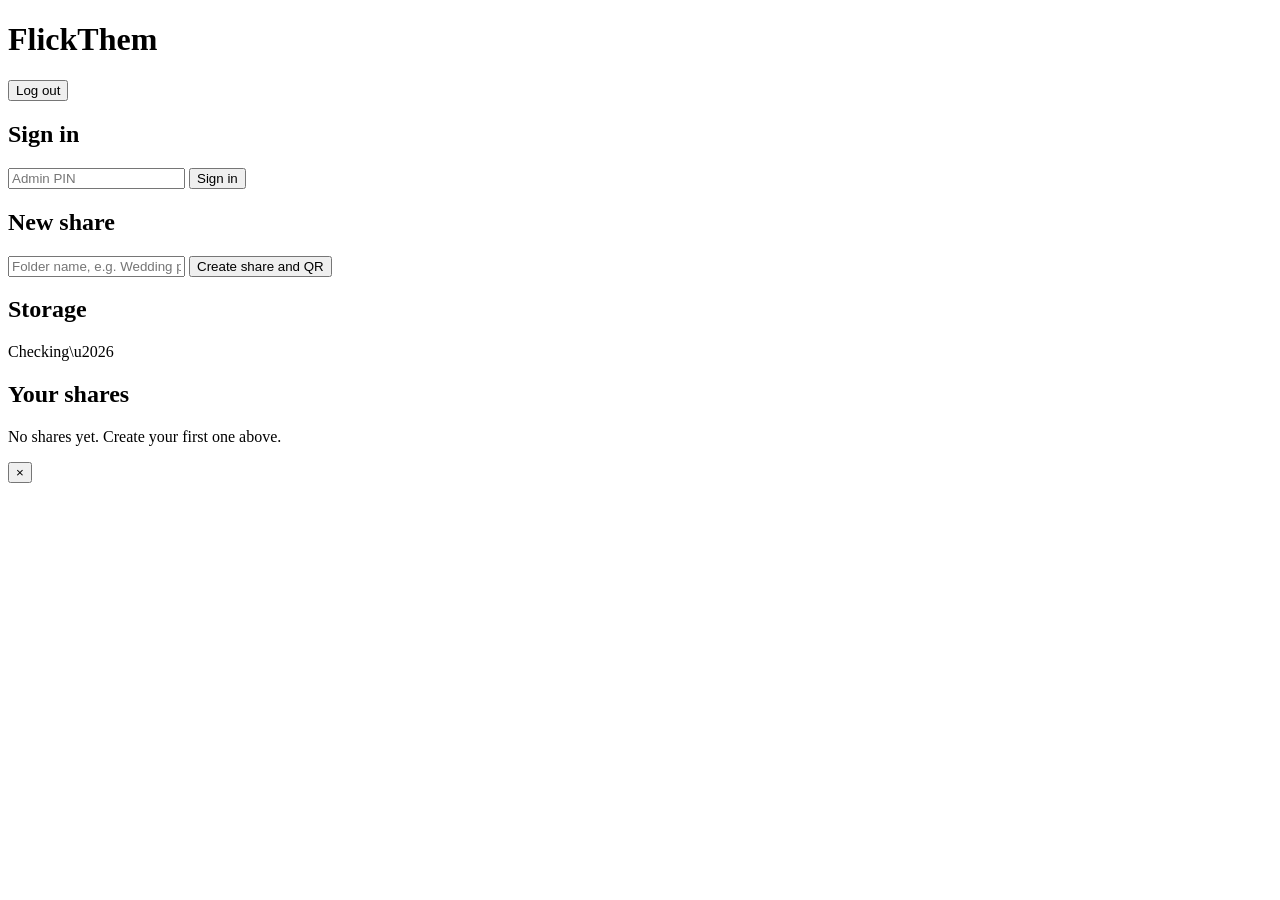
==== wwwroot/index.html @ 19ecc13c "FlickThem: QR-code photo drop app using Cloudflare R2" ====
<!doctype html>
<html lang="en">
<head>
<meta charset="utf-8">
<meta name="viewport" content="width=device-width, initial-scale=1">
<title>FlickThem &middot; Admin</title>
<link rel="stylesheet" href="/css/site.css">
</head>
<body>
<header class="topbar">
  <h1>FlickThem</h1>
  <button id="logout" class="btn ghost hidden">Log out</button>
</header>
<main>
  <section id="login" class="card hidden">
    <h2>Sign in</h2>
    <form id="login-form">
      <input type="password" id="pin" placeholder="Admin PIN" required autocomplete="current-password">
      <button class="btn primary" type="submit">Sign in</button>
    </form>
    <p id="login-error" class="error hidden"></p>
  </section>

  <section id="admin" class="hidden">
    <div class="card">
      <h2>New share</h2>
      <form id="create-form">
        <input type="text" id="share-name" placeholder="Folder name, e.g. Wedding photos" maxlength="60">
        <button class="btn primary" type="submit">Create share and QR</button>
      </form>
    </div>

    <div class="card">
      <h2>Storage</h2>
      <p id="storage-status" class="muted">Checking\u2026</p>
      <div id="storage-bar-wrap" class="storage-bar-wrap hidden">
        <div id="storage-bar" class="storage-bar"></div>
      </div>
    </div>

    <div class="card">
      <h2>Your shares</h2>
      <ul id="share-list" class="share-list"></ul>
      <p id="share-empty" class="muted">No shares yet. Create your first one above.</p>
    </div>
  </section>
</main>

<div id="modal" class="modal hidden">
  <div class="modal-box">
    <button class="modal-close" type="button" onclick="closeModal()">&times;</button>
    <div id="modal-content"></div>
  </div>
</div>

<script src="/js/admin.js"></script>
</body>
</html>
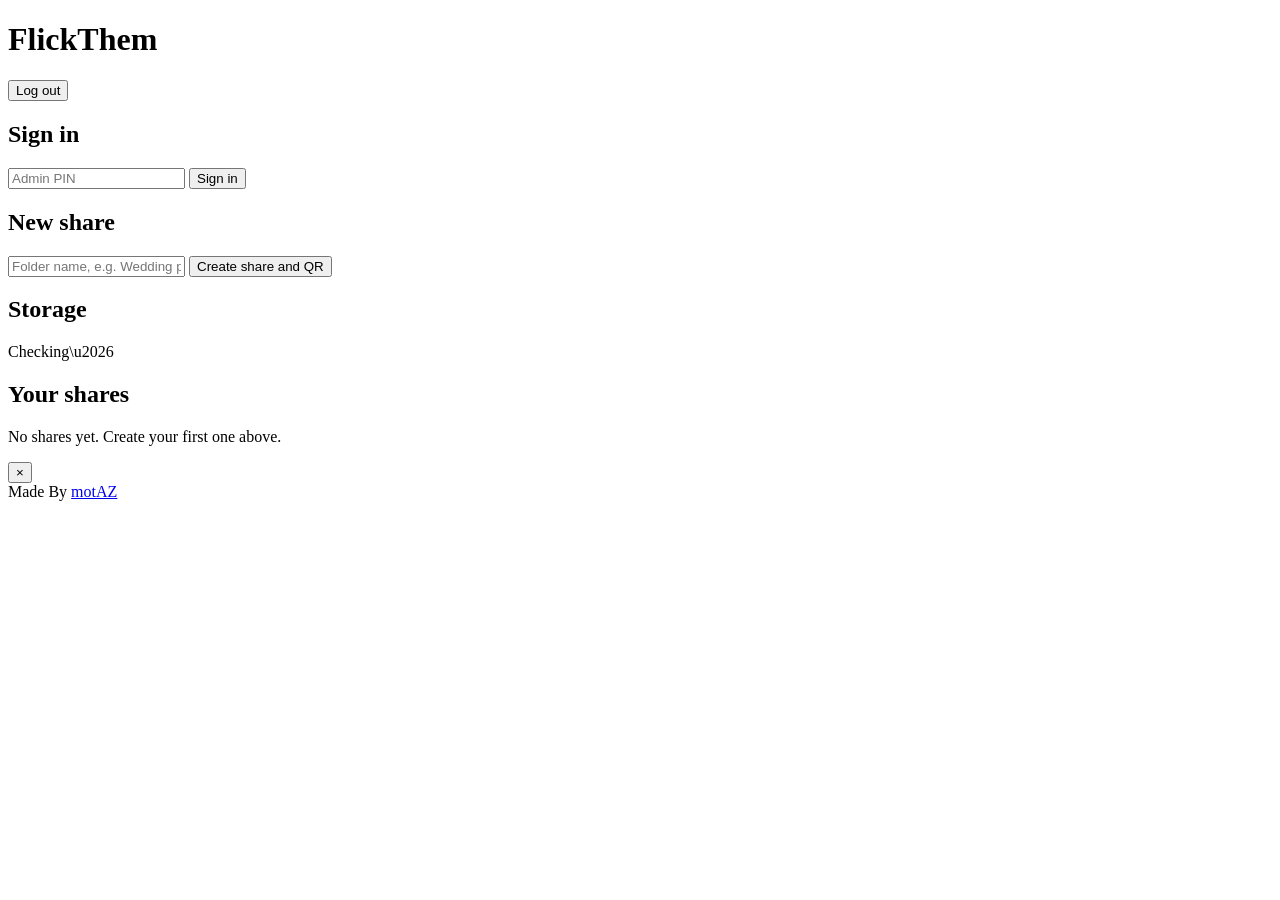
==== commit d4ca2f5e: "Add Made By motAZ footer with link to all pages" ====
--- a/wwwroot/index.html
+++ b/wwwroot/index.html
@@ -54,5 +54,8 @@
 </div>
 
 <script src="/js/admin.js"></script>
+<footer>
+  Made By <a href="https://zotam-shedmodel.onrender.com/" target="_blank" rel="noopener">motAZ</a>
+</footer>
 </body>
 </html>
